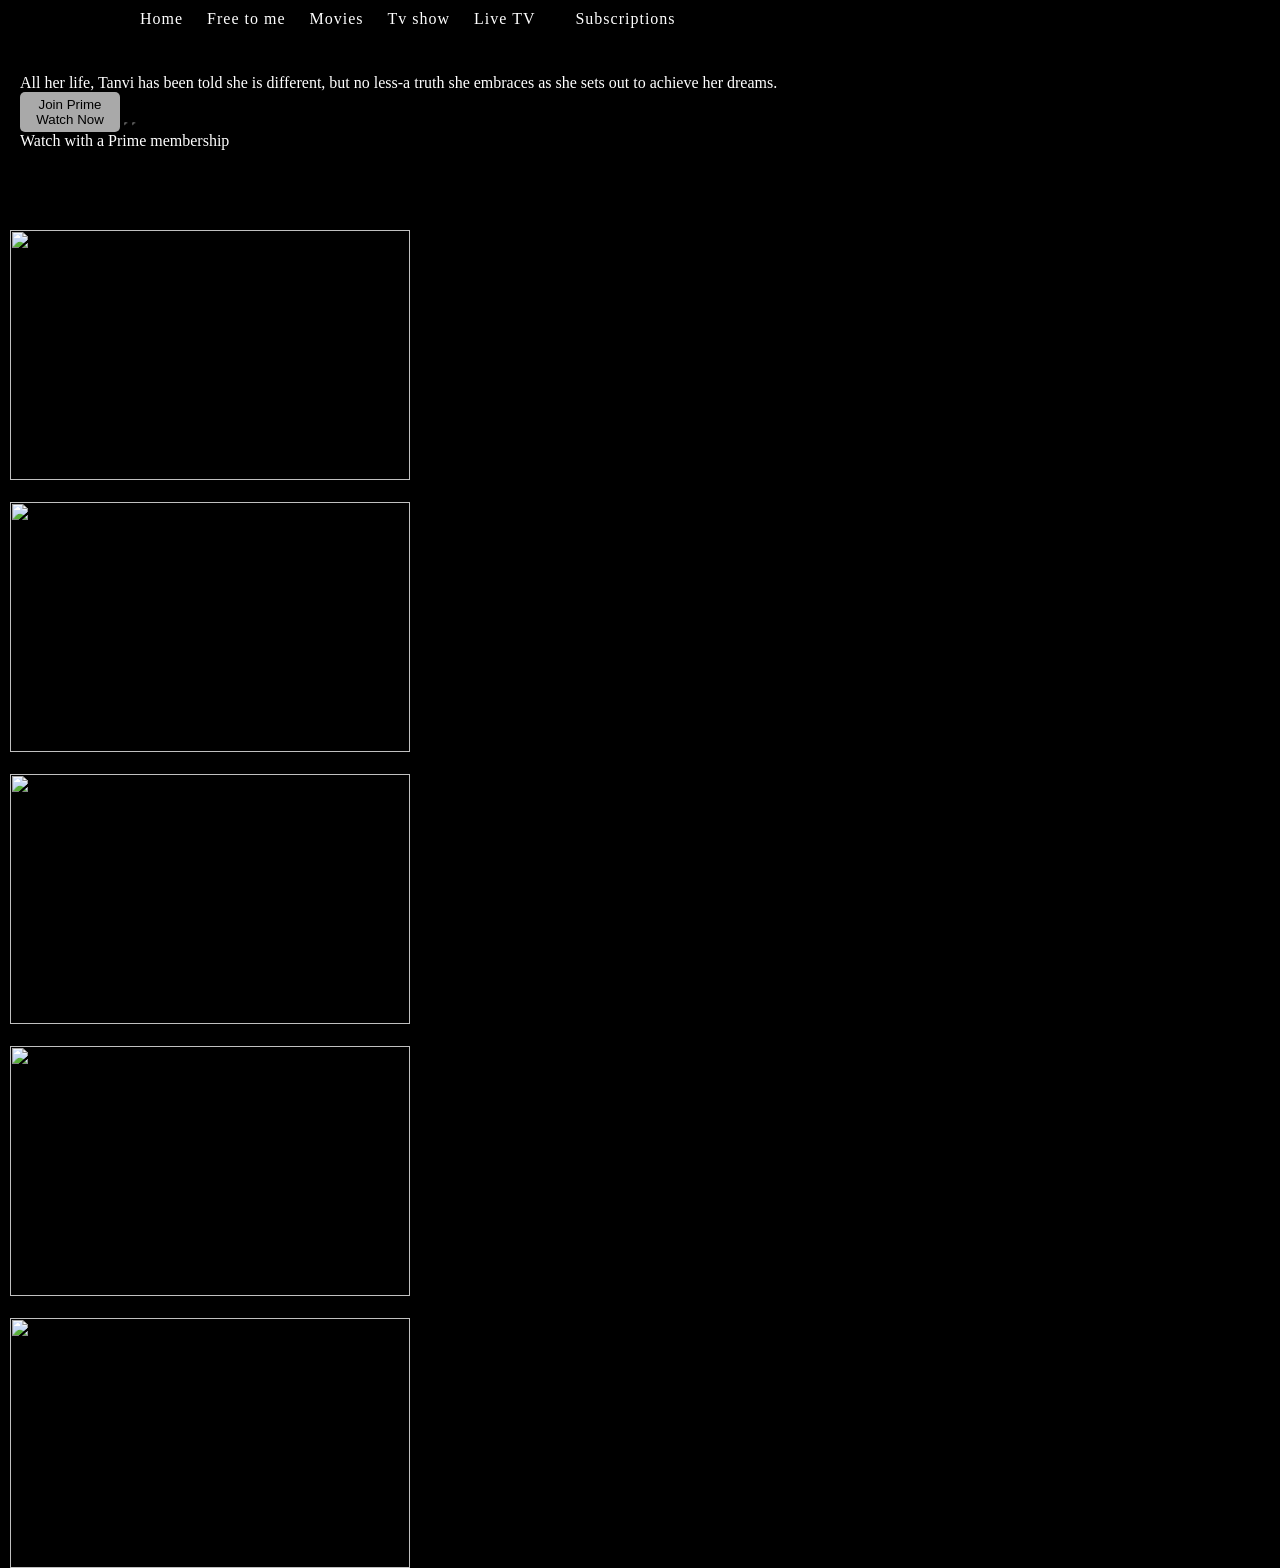
==== prime video/index.html @ 2234a9b1 "first commit" ====
<!DOCTYPE html>
<html lang="en">
<head>
    <meta charset="UTF-8">
    <meta name="viewport" content="width=device-width, initial-scale=1.0">
    <title>Document</title>
    <link
  href="https://cdn.jsdelivr.net/npm/remixicon@4.9.0/fonts/remixicon.css"
  rel="stylesheet"/>
    <link rel="stylesheet" href="style.css">
</head>
<body>
    <header>
        <nav class="display-flex justify-content-space-between">
        <div class="left-nav display-flex align-items-center">
           <img class="logo
           " src="https://m.media-amazon.com/images/G/01/digital/video/web/logo-min-remaster.png" alt=""> 
            <div>
                <a href="#">Home</a>
                <a href="#">Free to me</a>
                <a href="#">Movies</a>
                <a href="#">Tv show</a>
                <a href="#">Live TV</a>
            </div>
            <div>

                <a class="sub" href="#">Subscriptions</a>
            </div>
            </div>
           </div>
           <div class="right-nav display-flex align-items-center">
            <div>
                <a href="#"><i class="ri-search-line"></i></a>
                <a href="#">EN<i class="ri-arrow-down-s-line"></i></a>
                <i class="ri-grid-fill"></i>
                <a href="#"><i class="ri-account-circle-line"></i></a>
            </div>
            <button class="join-btn">    
                 Join prime
            </button>
           </div>
        </nav>
    </header>
    <section class= "hvcb'
    ,ero-section d-flex align-items-end">
        <div >
            <img class="prime-sec" src="https://m.media-amazon.com/images/G/01/digital/video/merch/subs/benefit-id/m-r/Prime/logos/channels-logo-color._CB554929912_SY35_FMwebp_.png" alt="">
        </div>
        <div >
            <img class="logo-sec" src="https://m.media-amazon.com/images/S/sonata-images-prod/PV_IN_TanviTheGreat/0937cd1c-6606-473a-80bd-a2c781ec6d7c._BR-6_AC_SX1000_FMwebp_.png" alt="">
        </div>
        <p class="text-sec">All her life, Tanvi has been told she is different, but no less-a truth she embraces as she sets out to achieve her dreams.</p>
        <button class="joinprime-btn">
            Join Prime Watch Now
        </button>
        <button class="plus-btn">
            <i class="ri-add-large-fill"></i>
        </button>
        <button class="info-btn">
            <i class="ri-information-line"></i>
        </button>
        <p class="watch-sec">
            <i class="ri-shopping-bag-line"></i>Watch with a Prime membership
        </p>
    </section>
    <section>
        <div class="move-box">
            <div>
        <img class="move-box1" src="https://m.media-amazon.com/images/S/pv-target-images/44fdfa89027925e2da404b733bd5d1e7015eb2de0028e62108de0ce81f9fa84e._UR1920,1080_CLs%7C1920,1080%7C/G/bundle/BottomRightCardGradient16x9.png,/G/31/digital/video/merch/subs/benefit-id/a-f/freewithads/logos/channels-logo-white.png%7C0,0,1920,1080+0,0,1920,1080+1648,847,193,156_kvb2ee62466f5f36d1258e7371eef3f15a_SX624_FMavif_PQ65_.jpg" alt="">
    </div>
    
    <div>
        <img class="move-box2" src="https://m.media-amazon.com/images/S/pv-target-images/9ad1b2653c6cf86b524e2c448ac8469f70d43760f4df7654107d84059029f01b._UR1920,1080_CLs%7C1920,1080%7C/G/bundle/BottomRightCardGradient16x9.png,/G/31/digital/video/merch/subs/benefit-id/a-f/freewithads/logos/channels-logo-white.png%7C0,0,1920,1080+0,0,1920,1080+1648,847,193,156_kvb2ee62466f5f36d1258e7371eef3f15a_SX624_FMavif_PQ65_.jpg" alt="">
    </div>
    <div>
        <img class="move-box3" src="https://m.media-amazon.com/images/S/pv-target-images/fb23dc40426b492fdc8790c6d6d6e63545dfa7684cced62eab213c7a27a9565e._UR1920,1080_CLs%7C1920,1080%7C/G/bundle/BottomRightCardGradient16x9.png,/G/31/digital/video/merch/subs/benefit-id/a-f/freewithads/logos/channels-logo-white.png%7C0,0,1920,1080+0,0,1920,1080+1648,847,193,156_kvb2ee62466f5f36d1258e7371eef3f15a_SX624_FMavif_PQ65_.jpg" alt="">
    </div>
    <div>
        <img class="move-box4" src="https://m.media-amazon.com/images/S/pv-target-images/3b78a121cbf326f05f8cecd29198a675ca7b5b433a1cc8d0760c492af3324e18._UR1920,1080_CLs%7C1920,1080%7C/G/bundle/BottomRightCardGradient16x9.png,/G/31/digital/video/merch/subs/benefit-id/a-f/freewithads/logos/channels-logo-white.png%7C0,0,1920,1080+0,0,1920,1080+1648,847,193,156_kvb2ee62466f5f36d1258e7371eef3f15a_SX624_FMavif_PQ65_.jpg" alt="">
    </div>
    </div>
    <div class="move--box">
        <div>
            <img class="move--box1" src="https://m.media-amazon.com/images/S/pv-target-images/d27b360618f091c58f17f61d9b7c7c2da0ef24b02965e34daec36c5805e191eb._UR1920,1080_CLs%7C1920,1080%7C/G/bundle/BottomRightCardGradient16x9.png,/G/31/digital/video/merch/subs/benefit-id/a-f/freewithads/logos/channels-logo-white.png%7C0,0,1920,1080+0,0,1920,1080+1648,847,193,156_kvb2ee62466f5f36d1258e7371eef3f15a_SX624_FMavif_PQ65_.jpg" alt="">
        </div>
        <div>
            <img class="move--box2" src="https://m.media-amazon.com/images/S/pv-target-images/6b439fc4f55a93ded64547419b4ff45e4fc46a07a4b4ec947911ce756c53e9a3._UR1920,1080_CLs%7C1920,1080%7C/G/bundle/BottomRightCardGradient16x9.png,/G/31/digital/video/merch/subs/benefit-id/a-f/freewithads/logos/channels-logo-white.png%7C0,0,1920,1080+0,0,1920,1080+1648,847,193,156_kvb2ee62466f5f36d1258e7371eef3f15a_SX624_FMwebp_.png" alt="">
        </div>
        <div>
            <img class="move--box3" src="https://m.media-amazon.com/images/S/pv-target-images/083d24006485d17c5a31717ad1990f8f8140199981ca16dc8a52a968c2d6f6e3._UR1920,1080_CLs%7C1920,1080%7C/G/bundle/BottomRightCardGradient16x9.png,/G/31/digital/video/merch/subs/benefit-id/a-f/freewithads/logos/channels-logo-white.png%7C0,0,1920,1080+0,0,1920,1080+1648,847,193,156_kvb2ee62466f5f36d1258e7371eef3f15a_SX624_FMavif_PQ65_.jpg" alt="">
        </div>
        <div>
            <img class="move--box4" src="https://m.media-amazon.com/images/S/pv-target-images/b45cf98f399d3d57391319ab0d651fcf66b6b96ca094c47b370f7948f8e0d61a._UR1920,1080_CLs%7C1920,1080%7C/G/bundle/BottomRightCardGradient16x9.png,/G/31/digital/video/merch/subs/benefit-id/a-f/freewithads/logos/channels-logo-white.png%7C0,0,1920,1080+0,0,1920,1080+1648,847,193,156_kvb2ee62466f5f36d1258e7371eef3f15a_SX624_FMavif_PQ65_.jpg" alt="">
        </div>
    </div>
    <section class="section-2">
       <h1 class="heading-2">Top 10 movies</h1>
       <div >
       <div>
           <h1>1</h1>
           <img class="movebox " src="https://m.media-amazon.com/images/S/pv-target-images/680ab6efd1c6ab021014751a97b397734db700244656df9b2df973724c8342cb._UR1920,1080_CLs%7C1920,1080%7C/G/bundle/BottomRightCardGradient16x9.png,/G/01/digital/video/merch/subs/benefit-id/m-r/Prime/logos/channels-logo-white.png%7C0,0,1920,1080+0,0,1920,1080+1578,847,263,156_kvf21cb47db8d34aa971cd86f57a65cf8d_SX624_FMwebp_.png"alt="">
       </div>
       <div  >
        <h1>2</h1>
        <img class="movebox"  src="https://m.media-amazon.com/images/S/pv-target-images/c8ef573888dd44b05053689fb468c586323ec35ba9c50d42ea01559b41d8abb5._UR1920,1080_SX624_FMavif_PQ65_.jpg" alt="">
       </div>
       <div  >
        <h1>3</h1>
        <img class="movebox" src="https://m.media-amazon.com/images/S/pv-target-images/88e20bdb5ae0a17ff8d1f8339197da19d372c91fdd3cbf5f2f9d523a291c9ef6._UR1920,1080_CLs%7C1920,1080%7C/G/bundle/BottomRightCardGradient16x9.png,/G/01/digital/video/merch/subs/benefit-id/m-r/Prime/logos/channels-logo-white.png%7C0,0,1920,1080+0,0,1920,1080+1578,847,263,156_kvf21cb47db8d34aa971cd86f57a65cf8d_SX374_FMavif_PQ65_.jpg" alt="">
       </div>
       <div >
        <h1>4</h1>
        <img  class="movebox"  src="https://m.media-amazon.com/images/S/pv-target-images/5cfd8fa4f89ead5252daf3420ac53e3badd8a85c701bd2d5a474536961249624._UR1920,1080_CLs%7C1920,1080%7C/G/bundle/BottomRightCardGradient16x9.png,/G/01/digital/video/merch/subs/benefit-id/m-r/Prime/logos/channels-logo-white.png%7C0,0,1920,1080+0,0,1920,1080+1578,847,263,156_kvf21cb47db8d34aa971cd86f57a65cf8d_SX374_FMavif_PQ65_.jpg" alt="">
       </div>
       <div >
        <h1>5</h1>
        <img  class="movebox" src="https://m.media-amazon.com/images/S/pv-target-images/00fdff255952c95d32413a4d225f95dc281ab1c2c9340841ab45334a17f5190c._UR1920,1080_CLs%7C1920,1080%7C/G/bundle/BottomRightCardGradient16x9.png,/G/01/digital/video/merch/subs/benefit-id/m-r/Prime/logos/channels-logo-white.png%7C0,0,1920,1080+0,0,1920,1080+1578,847,263,156_kvf21cb47db8d34aa971cd86f57a65cf8d_SX374_FMavif_PQ65_.jpg" alt="">
       </div>
       </div>
    </section>
    
    
   
</body>
</html>
---- prime video/style.css ----
*{
    margin:0px;
    padding: 0px;
}

body{
    height: 100vh;
    width: 100%;
    background-color: black;
    background-image: url("https://m.media-amazon.com/images/S/sonata-images-prod/PV_IN_TanviTheGreat/35182755-0e16-499a-bd88-697e1419737c._UR3840,1440_SX1080_FMavif_PQ65_.jpeg");
    background-size: cover;
    
}


.display-flex{
    display: flex;
}

.justify-content-center{
    justify-content: center;
}
.justify-content-start{
    justify-content: start;
}
.justify-content-end{
    justify-content: end;
}
.justify-content-space-between{
    justify-content: space-between;
}
.justify-content-space-around{
    justify-content: space-around;
}
.justify-content-space-evenly{
    justify-content: space-evenly;
}
.align-items-center{
    align-items: center;
}
.align-items-start{
    align-items: start;
}
.align-items-end{
    align-items: end;
}
nav{
    width: 1800px;
    background-color: black;
}


.join-btn{
    background-color: rgb(57, 57, 176);
    color: white;
    border: none;
    padding: 10px 20px;
    border-radius: 5px;
    cursor: pointer;
}

.left-nav  img{
      width: 110px;
      margin-right: 20px;
}
nav a{
    color: white; 
    text-decoration: none;
    padding: 10px 10px;
    letter-spacing: 1px;
}
nav a:hover{
    color: black;
    background-color: white;
    border-radius: 6px;
}
.sub{
    margin-left: 20px;
}
.join-btn{
    background-color: blue;
    color: white;
    border-radius: 8px;
    border: none;
    padding: 10px 20px;
    font-size: 16px;
    margin-right: 80px;
    font-weight: 600;
    letter-spacing: 1px;
    transition: background-color 0.5s ease;
    margin-left: 20px;
}
.join-btn:hover{
    background-color: blue;
    box-shadow: blue 0px 3px 20px;
}
.ri-account-circle-line{
    font-size: 20px;
    padding: 8px;
    border-radius: 50%;
}
.ri-account-circle-line:hover{
    background-color: white;
    color: black;
}

.prime-sec{
    width: 100px;
   margin-left: 20px;
}
.logo-sec{
    width: 350px;
    margin-left: 20px;
}
.text-sec{
    color: white;
    margin-left: 20px;
    width: 1100px;
}
.joinprime-btn{
    background-color: darkgray;
    color: black;
    width: 100px;
    height: 40px;
    border: none;
    border-radius: 5px;
    cursor: pointer;
    margin-left: 20px;
}
.plus-btn{
    background-color: darkgray;
    color: black;
    border-radius: 50px;    
}
.info-btn{
    background-color: darkgray;
    color: black;
    border-radius: 50px;
}
.watch-sec{
    color: white;
    margin-left: 20px;
}
.watch-sec i{
    color: goldenrod;
}
.move-box{
    display: flex; 
}
.move-box img{
    height: 240px;
    transition:transform 0.5s ease ;
    margin: 0px 10px;
}
.move-box1:hover{
    transform: scale(1.1);
}
.move-box2:hover{
    transform: scale(1.1);
}
.move-box3:hover{
    transform: scale(1.1);
}
.move-box4:hover{
    transform: scale(1.1);
}
.move--box{
    display: flex;
}
.move--box img{
    height: 240px;
    transition:transform 0.5s ease ;
    margin: 0px 10px; 
}
.move--box1:hover{
    transform: scale(1.1);
}
.move--box2:hover{
    transform: scale(1.1);
}
.move--box3:hover{
    transform: scale(1.1);
}
.move--box4:hover{
    transform: scale(1.1);
}

.movebox{
    position: relative;
   
    width: 400px;
    height: 250px;
    display: flex;
    align-items: center;
    margin: 0px 10px;
}
.movebox h1{
    position: absolute;
    left: 40px;
    font-size: 150px;
    font-weight: bolder;
}
.movebox img{
  
    height: 200px;
    position: absolute;
    left: 100px;
    border-radius: 10px;
    box-shadow: -20px 10px 30px black;
    transition: transform 0.5s ease;
}
 .movebox img:hover{
    transform: scale(1.1)
 }   

.move-list{
    display: flex;
    overflow: auto;
    stroke-width: none;
    scroll-behavior: smooth;
}
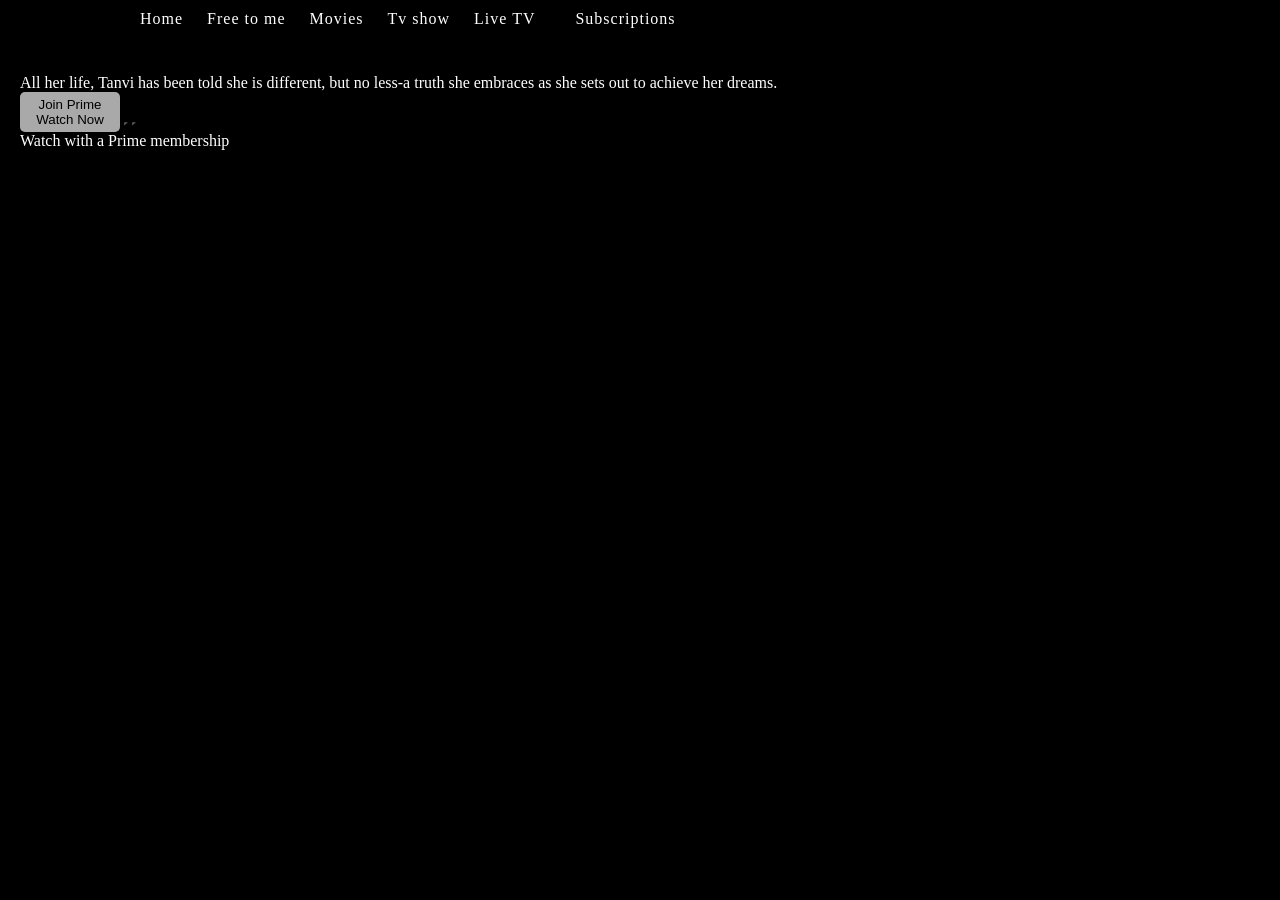
==== commit c8676c99: "........." ====
--- a/prime video/index.html
+++ b/prime video/index.html
@@ -95,26 +95,26 @@
     </div>
     <section class="section-2">
        <h1 class="heading-2">Top 10 movies</h1>
-       <div >
+       <div class="d-flax" >
        <div>
            <h1>1</h1>
-           <img class="movebox " src="https://m.media-amazon.com/images/S/pv-target-images/680ab6efd1c6ab021014751a97b397734db700244656df9b2df973724c8342cb._UR1920,1080_CLs%7C1920,1080%7C/G/bundle/BottomRightCardGradient16x9.png,/G/01/digital/video/merch/subs/benefit-id/m-r/Prime/logos/channels-logo-white.png%7C0,0,1920,1080+0,0,1920,1080+1578,847,263,156_kvf21cb47db8d34aa971cd86f57a65cf8d_SX624_FMwebp_.png"alt="">
+           <img class="movebox----1 " src="https://m.media-amazon.com/images/S/pv-target-images/680ab6efd1c6ab021014751a97b397734db700244656df9b2df973724c8342cb._UR1920,1080_CLs%7C1920,1080%7C/G/bundle/BottomRightCardGradient16x9.png,/G/01/digital/video/merch/subs/benefit-id/m-r/Prime/logos/channels-logo-white.png%7C0,0,1920,1080+0,0,1920,1080+1578,847,263,156_kvf21cb47db8d34aa971cd86f57a65cf8d_SX624_FMwebp_.png"alt="">
        </div>
        <div  >
         <h1>2</h1>
-        <img class="movebox"  src="https://m.media-amazon.com/images/S/pv-target-images/c8ef573888dd44b05053689fb468c586323ec35ba9c50d42ea01559b41d8abb5._UR1920,1080_SX624_FMavif_PQ65_.jpg" alt="">
+        <img class="movebox----2"  src="https://m.media-amazon.com/images/S/pv-target-images/c8ef573888dd44b05053689fb468c586323ec35ba9c50d42ea01559b41d8abb5._UR1920,1080_SX624_FMavif_PQ65_.jpg" alt="">
        </div>
        <div  >
         <h1>3</h1>
-        <img class="movebox" src="https://m.media-amazon.com/images/S/pv-target-images/88e20bdb5ae0a17ff8d1f8339197da19d372c91fdd3cbf5f2f9d523a291c9ef6._UR1920,1080_CLs%7C1920,1080%7C/G/bundle/BottomRightCardGradient16x9.png,/G/01/digital/video/merch/subs/benefit-id/m-r/Prime/logos/channels-logo-white.png%7C0,0,1920,1080+0,0,1920,1080+1578,847,263,156_kvf21cb47db8d34aa971cd86f57a65cf8d_SX374_FMavif_PQ65_.jpg" alt="">
+        <img class="movebox----3" src="https://m.media-amazon.com/images/S/pv-target-images/88e20bdb5ae0a17ff8d1f8339197da19d372c91fdd3cbf5f2f9d523a291c9ef6._UR1920,1080_CLs%7C1920,1080%7C/G/bundle/BottomRightCardGradient16x9.png,/G/01/digital/video/merch/subs/benefit-id/m-r/Prime/logos/channels-logo-white.png%7C0,0,1920,1080+0,0,1920,1080+1578,847,263,156_kvf21cb47db8d34aa971cd86f57a65cf8d_SX374_FMavif_PQ65_.jpg" alt="">
        </div>
        <div >
         <h1>4</h1>
-        <img  class="movebox"  src="https://m.media-amazon.com/images/S/pv-target-images/5cfd8fa4f89ead5252daf3420ac53e3badd8a85c701bd2d5a474536961249624._UR1920,1080_CLs%7C1920,1080%7C/G/bundle/BottomRightCardGradient16x9.png,/G/01/digital/video/merch/subs/benefit-id/m-r/Prime/logos/channels-logo-white.png%7C0,0,1920,1080+0,0,1920,1080+1578,847,263,156_kvf21cb47db8d34aa971cd86f57a65cf8d_SX374_FMavif_PQ65_.jpg" alt="">
+        <img  class="movebox----4"  src="https://m.media-amazon.com/images/S/pv-target-images/5cfd8fa4f89ead5252daf3420ac53e3badd8a85c701bd2d5a474536961249624._UR1920,1080_CLs%7C1920,1080%7C/G/bundle/BottomRightCardGradient16x9.png,/G/01/digital/video/merch/subs/benefit-id/m-r/Prime/logos/channels-logo-white.png%7C0,0,1920,1080+0,0,1920,1080+1578,847,263,156_kvf21cb47db8d34aa971cd86f57a65cf8d_SX374_FMavif_PQ65_.jpg" alt="">
        </div>
        <div >
         <h1>5</h1>
-        <img  class="movebox" src="https://m.media-amazon.com/images/S/pv-target-images/00fdff255952c95d32413a4d225f95dc281ab1c2c9340841ab45334a17f5190c._UR1920,1080_CLs%7C1920,1080%7C/G/bundle/BottomRightCardGradient16x9.png,/G/01/digital/video/merch/subs/benefit-id/m-r/Prime/logos/channels-logo-white.png%7C0,0,1920,1080+0,0,1920,1080+1578,847,263,156_kvf21cb47db8d34aa971cd86f57a65cf8d_SX374_FMavif_PQ65_.jpg" alt="">
+        <img  class="movebox----5" src="https://m.media-amazon.com/images/S/pv-target-images/00fdff255952c95d32413a4d225f95dc281ab1c2c9340841ab45334a17f5190c._UR1920,1080_CLs%7C1920,1080%7C/G/bundle/BottomRightCardGradient16x9.png,/G/01/digital/video/merch/subs/benefit-id/m-r/Prime/logos/channels-logo-white.png%7C0,0,1920,1080+0,0,1920,1080+1578,847,263,156_kvf21cb47db8d34aa971cd86f57a65cf8d_SX374_FMavif_PQ65_.jpg" alt="">
        </div>
        </div>
     </section>
--- a/prime video/style.css
+++ b/prime video/style.css
@@ -185,7 +185,7 @@
     transform: scale(1.1);
 }
 
-.movebox{
+.movebox----{
     position: relative;
    
     width: 400px;
@@ -194,13 +194,13 @@
     align-items: center;
     margin: 0px 10px;
 }
-.movebox h1{
+.movebox---- h1{
     position: absolute;
     left: 40px;
     font-size: 150px;
     font-weight: bolder;
 }
-.movebox img{
+.movebox---- img{
   
     height: 200px;
     position: absolute;
@@ -209,9 +209,22 @@
     box-shadow: -20px 10px 30px black;
     transition: transform 0.5s ease;
 }
- .movebox img:hover{
-    transform: scale(1.1)
- }   
+ 
+movebox----1:hover{
+    transform: scale(1.1);
+}
+movebox----2:hover{
+    transform: scale(1.1);
+}
+movebox----3:hover{
+    transform: scale(1.1);
+}
+movebox----4:hover{
+    transform: scale(1.1);
+}
+movebox----5:hover{
+    transform: scale(1.1);
+}
 
 .move-list{
     display: flex;
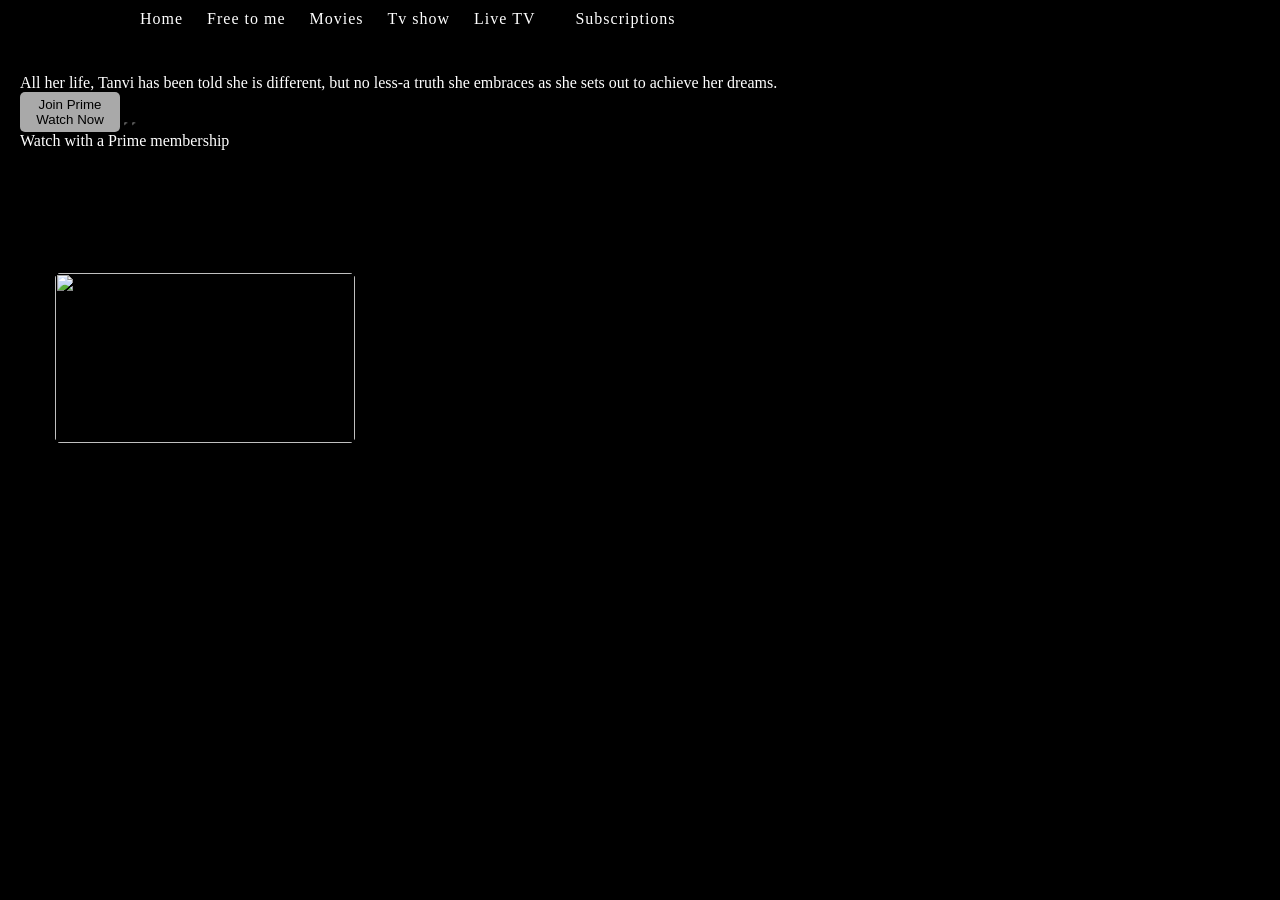
==== commit bc37ecbe: ".." ====
--- a/prime video/index.html
+++ b/prime video/index.html
@@ -81,45 +81,53 @@
     </div>
     <div class="move--box">
         <div>
+            
             <img class="move--box1" src="https://m.media-amazon.com/images/S/pv-target-images/d27b360618f091c58f17f61d9b7c7c2da0ef24b02965e34daec36c5805e191eb._UR1920,1080_CLs%7C1920,1080%7C/G/bundle/BottomRightCardGradient16x9.png,/G/31/digital/video/merch/subs/benefit-id/a-f/freewithads/logos/channels-logo-white.png%7C0,0,1920,1080+0,0,1920,1080+1648,847,193,156_kvb2ee62466f5f36d1258e7371eef3f15a_SX624_FMavif_PQ65_.jpg" alt="">
         </div>
         <div>
+            
             <img class="move--box2" src="https://m.media-amazon.com/images/S/pv-target-images/6b439fc4f55a93ded64547419b4ff45e4fc46a07a4b4ec947911ce756c53e9a3._UR1920,1080_CLs%7C1920,1080%7C/G/bundle/BottomRightCardGradient16x9.png,/G/31/digital/video/merch/subs/benefit-id/a-f/freewithads/logos/channels-logo-white.png%7C0,0,1920,1080+0,0,1920,1080+1648,847,193,156_kvb2ee62466f5f36d1258e7371eef3f15a_SX624_FMwebp_.png" alt="">
         </div>
         <div>
+            
             <img class="move--box3" src="https://m.media-amazon.com/images/S/pv-target-images/083d24006485d17c5a31717ad1990f8f8140199981ca16dc8a52a968c2d6f6e3._UR1920,1080_CLs%7C1920,1080%7C/G/bundle/BottomRightCardGradient16x9.png,/G/31/digital/video/merch/subs/benefit-id/a-f/freewithads/logos/channels-logo-white.png%7C0,0,1920,1080+0,0,1920,1080+1648,847,193,156_kvb2ee62466f5f36d1258e7371eef3f15a_SX624_FMavif_PQ65_.jpg" alt="">
         </div>
         <div>
             <img class="move--box4" src="https://m.media-amazon.com/images/S/pv-target-images/b45cf98f399d3d57391319ab0d651fcf66b6b96ca094c47b370f7948f8e0d61a._UR1920,1080_CLs%7C1920,1080%7C/G/bundle/BottomRightCardGradient16x9.png,/G/31/digital/video/merch/subs/benefit-id/a-f/freewithads/logos/channels-logo-white.png%7C0,0,1920,1080+0,0,1920,1080+1648,847,193,156_kvb2ee62466f5f36d1258e7371eef3f15a_SX624_FMavif_PQ65_.jpg" alt="">
         </div>
     </div>
-    <section class="section-2">
-       <h1 class="heading-2">Top 10 movies</h1>
-       <div class="d-flax" >
-       <div>
-           <h1>1</h1>
-           <img class="movebox----1 " src="https://m.media-amazon.com/images/S/pv-target-images/680ab6efd1c6ab021014751a97b397734db700244656df9b2df973724c8342cb._UR1920,1080_CLs%7C1920,1080%7C/G/bundle/BottomRightCardGradient16x9.png,/G/01/digital/video/merch/subs/benefit-id/m-r/Prime/logos/channels-logo-white.png%7C0,0,1920,1080+0,0,1920,1080+1578,847,263,156_kvf21cb47db8d34aa971cd86f57a65cf8d_SX624_FMwebp_.png"alt="">
-       </div>
-       <div  >
-        <h1>2</h1>
-        <img class="movebox----2"  src="https://m.media-amazon.com/images/S/pv-target-images/c8ef573888dd44b05053689fb468c586323ec35ba9c50d42ea01559b41d8abb5._UR1920,1080_SX624_FMavif_PQ65_.jpg" alt="">
-       </div>
-       <div  >
-        <h1>3</h1>
-        <img class="movebox----3" src="https://m.media-amazon.com/images/S/pv-target-images/88e20bdb5ae0a17ff8d1f8339197da19d372c91fdd3cbf5f2f9d523a291c9ef6._UR1920,1080_CLs%7C1920,1080%7C/G/bundle/BottomRightCardGradient16x9.png,/G/01/digital/video/merch/subs/benefit-id/m-r/Prime/logos/channels-logo-white.png%7C0,0,1920,1080+0,0,1920,1080+1578,847,263,156_kvf21cb47db8d34aa971cd86f57a65cf8d_SX374_FMavif_PQ65_.jpg" alt="">
-       </div>
-       <div >
-        <h1>4</h1>
-        <img  class="movebox----4"  src="https://m.media-amazon.com/images/S/pv-target-images/5cfd8fa4f89ead5252daf3420ac53e3badd8a85c701bd2d5a474536961249624._UR1920,1080_CLs%7C1920,1080%7C/G/bundle/BottomRightCardGradient16x9.png,/G/01/digital/video/merch/subs/benefit-id/m-r/Prime/logos/channels-logo-white.png%7C0,0,1920,1080+0,0,1920,1080+1578,847,263,156_kvf21cb47db8d34aa971cd86f57a65cf8d_SX374_FMavif_PQ65_.jpg" alt="">
-       </div>
-       <div >
-        <h1>5</h1>
-        <img  class="movebox----5" src="https://m.media-amazon.com/images/S/pv-target-images/00fdff255952c95d32413a4d225f95dc281ab1c2c9340841ab45334a17f5190c._UR1920,1080_CLs%7C1920,1080%7C/G/bundle/BottomRightCardGradient16x9.png,/G/01/digital/video/merch/subs/benefit-id/m-r/Prime/logos/channels-logo-white.png%7C0,0,1920,1080+0,0,1920,1080+1578,847,263,156_kvf21cb47db8d34aa971cd86f57a65cf8d_SX374_FMavif_PQ65_.jpg" alt="">
-       </div>
-       </div>
-    </section>
-    
-    
-   
+      <section class="top 10">
+           <div class="box-move-allll">
+            <h2>Top 10 Tv show india</h2>
+            <div class="main-box-move">
+                <div class="move-box-1">
+                    <h1 class="number">1</h1>
+                    <img class="poster" src="https://m.media-amazon.com/images/S/pv-target-images/b11d751b9795c76058ee288e4591d471c9b8d4fd4500e9fbd267feb38c6e7c9e._UR1920,1080_SX624_FMavif_PQ65_.jpg" alt="">
+                </div>
+                <div class="move-box-1">
+                    <h1 class="number">2</h1>
+                    <img class="poster" src="https://m.media-amazon.com/images/S/pv-target-images/18fbece389afae1489079cd86332680fbba53cfcbea7b85cb5463b1de977a2ea._UR1920,1080_SX624_FMavif_PQ65_.jpg" alt="">
+                </div>
+                <div class="move-box-1">
+                    <h1 class="number">3</h1>
+                    <img class="poster" src="https://m.media-amazon.com/images/S/pv-target-images/c8ef573888dd44b05053689fb468c586323ec35ba9c50d42ea01559b41d8abb5._UR1920,1080_SX624_FMavif_PQ65_.jpg" alt="">
+                </div>
+                <div class="move-box-1">
+                    <h1 class="number">4</h1>
+                    <img class="poster" src="https://m.media-amazon.com/images/S/pv-target-images/73166f41b88c7d3ea3595a84555015c7b83c785475c54f3428889372f54c75b2._UR1920,1080_SX624_FMavif_PQ65_.jpg" alt="">
+                </div>
+
+            </div>
+
+           </div>
+      </section>
 </body>
-</html>+</html> 
+
+
+
+
+
+
+
+
--- a/prime video/style.css
+++ b/prime video/style.css
@@ -185,50 +185,47 @@
     transform: scale(1.1);
 }
 
-.movebox----{
+.top-10{
+    color: white;
+      
+.move-box-1{
+    color: white;
+    height: 200px;
+    width: 600px;
     position: relative;
+    display: flex;
+    align-items: center;
    
-    width: 400px;
-    height: 250px;
-    display: flex;
-    align-items: center;
-    margin: 0px 10px;
-}
-.movebox---- h1{
+   
+}
+}
+.move-box-1:hover{
+    transform: scale(1.1);
+}
+.number{
+    height: 60px;
+    width: 60px;
+}
+.poster{
+    height: 170px;
+    width: 300px;
     position: absolute;
-    left: 40px;
-    font-size: 150px;
-    font-weight: bolder;
-}
-.movebox---- img{
-  
-    height: 200px;
-    position: absolute;
-    left: 100px;
-    border-radius: 10px;
-    box-shadow: -20px 10px 30px black;
-    transition: transform 0.5s ease;
-}
- 
-movebox----1:hover{
-    transform: scale(1.1);
-}
-movebox----2:hover{
-    transform: scale(1.1);
-}
-movebox----3:hover{
-    transform: scale(1.1);
-}
-movebox----4:hover{
-    transform: scale(1.1);
-}
-movebox----5:hover{
-    transform: scale(1.1);
-}
-
+    left: 55px;
+    color: rgba(225,225, 225 ,0.25);
+    box-shadow: 20px 0 30px rgba(0, 0, 0 ,0.9),-40px 0 50px rgba(0, 0, 0 ,0.7);
+    border-radius: 6px;
+     
+}
+
+.main-box-move{
+    display: flex;
+    flex-direction: row;
+    overflow-x: scroll;
+    scrollbar-width: none;
+}
 .move-list{
     display: flex;
     overflow: auto;
     stroke-width: none;
     scroll-behavior: smooth;
-}
+}
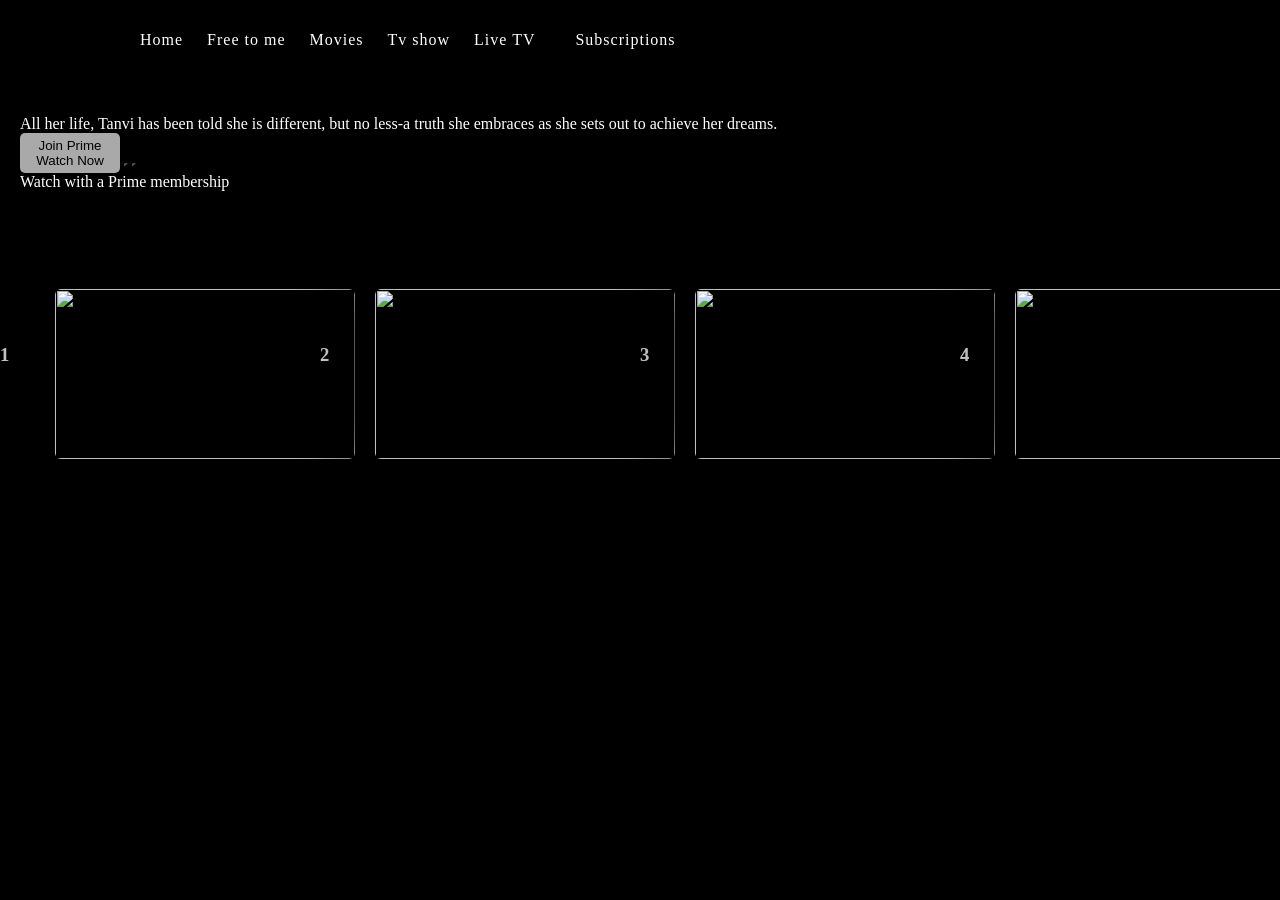
==== commit fc00818e: "........" ====
--- a/prime video/index.html
+++ b/prime video/index.html
@@ -31,7 +31,43 @@
            <div class="right-nav display-flex align-items-center">
             <div>
                 <a href="#"><i class="ri-search-line"></i></a>
+            <div class="language-dropdown">
                 <a href="#">EN<i class="ri-arrow-down-s-line"></i></a>
+                 <div class="language-box">
+                     <span>Hindi</span>
+                    <span>English</span>
+                    <span>Marathi</span>
+                    <span>Uardu</span>
+                    <span>Pajabi</span>
+                    <span>Gujarati</span>
+                    <span>spanies</span>
+                    <span>Khortha</span>
+                     <span>Hindi</span>
+                    <span>English</span>
+                    <span>Marathi</span>
+                    <span>Uardu</span>
+                    <span>Pajabi</span>
+                    <span>Gujarati</span>
+                    <span>spanies</span>
+                    <span>Khortha</span>
+                     <span>Hindi</span>
+                    <span>English</span>
+                    <span>Marathi</span>
+                    <span>Uardu</span>
+                    <span>Pajabi</span>
+                    <span>Gujarati</span>
+                    <span>spanies</span>
+                    <span>Khortha</span>
+                     <span>Hindi</span>
+                    <span>English</span>
+                    <span>Marathi</span>
+                    <span>Uardu</span>
+                    <span>Pajabi</span>
+                    <span>Gujarati</span>
+                    <span>spanies</span>
+                    <span>Khortha</span>
+                </div>
+                
                 <i class="ri-grid-fill"></i>
                 <a href="#"><i class="ri-account-circle-line"></i></a>
             </div>
--- a/prime video/style.css
+++ b/prime video/style.css
@@ -187,17 +187,18 @@
 
 .top-10{
     color: white;
+}
       
 .move-box-1{
-    color: white;
-    height: 200px;
+
+    color: white;
+    height: 240px;
     width: 600px;
     position: relative;
     display: flex;
-    align-items: center;
-   
-   
-}
+    align-items: center;  
+     transition:transform 0.5s ease ;
+
 }
 .move-box-1:hover{
     transform: scale(1.1);
@@ -228,4 +229,41 @@
     overflow: auto;
     stroke-width: none;
     scroll-behavior: smooth;
+}
+.language-box{
+  position: absolute;
+  Height: 420px;
+  font-weight: 600;
+  width: 600px;
+  top: 55px;
+    opacity: 0;
+  right: 0;
+  background-color: rgb(43, 42, 42);
+  color: white;
+  display: grid;
+  grid-template-columns: repeat(4,1fr);
+  align-items: center;
+  justify-items:center;
+  border-radius: 8px;
+  visibility: hidden;
+  
+}
+.language-dropdown{
+  position: relative;
+}
+.language-box span{
+  padding: 8px 15px;
+  border-radius: 6px;
+
+}
+.language-box span:hover{
+  background-color: white;
+  color: rgb(0, 0, 9);
+}
+.language-dropdown:hover .language-box{
+  visibility:visible;
+  opacity: 1;
+}
+.right-nav{
+    display: flex;
 }
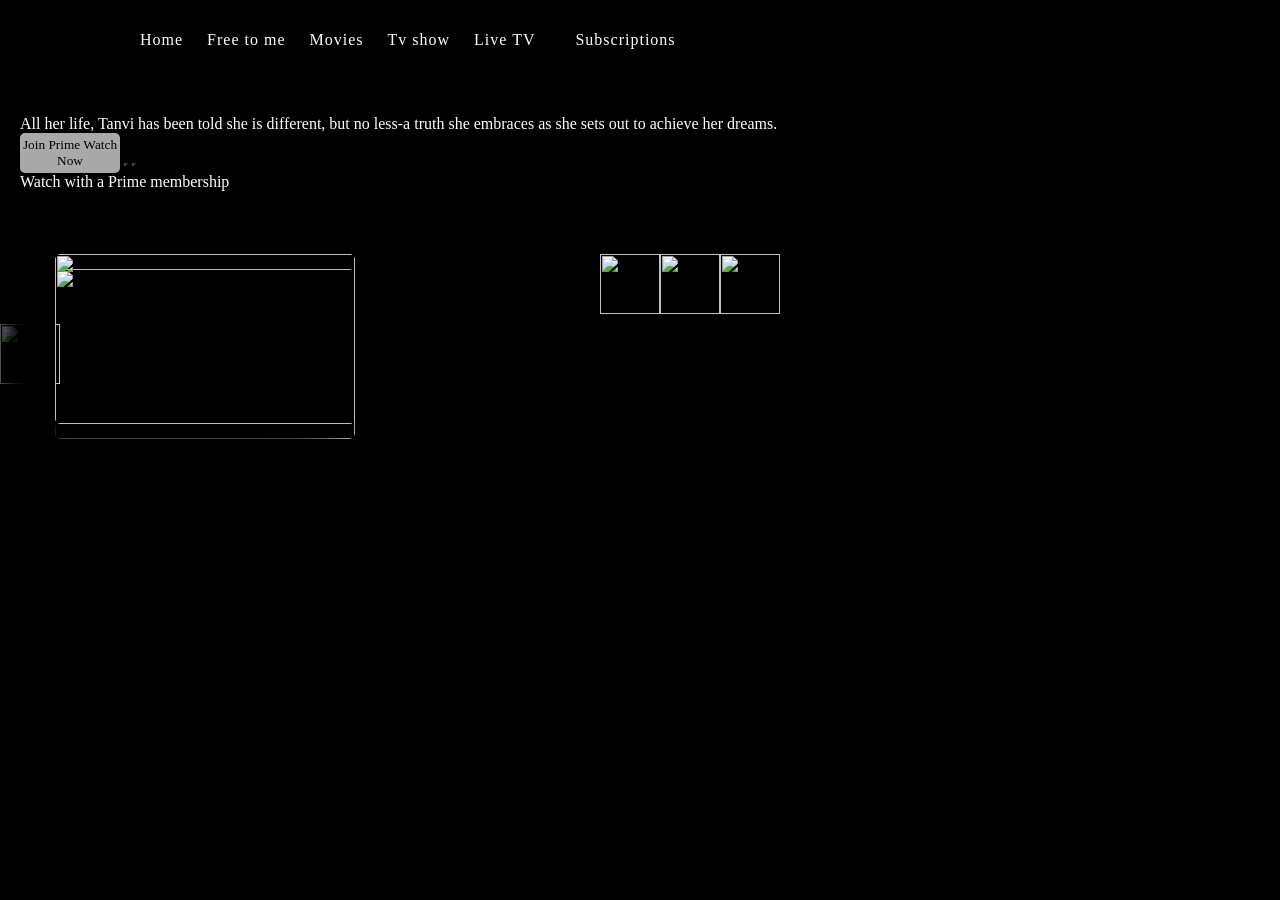
==== commit fe0a4c3a: "......" ====
--- a/prime video/index.html
+++ b/prime video/index.html
@@ -132,38 +132,28 @@
             <img class="move--box4" src="https://m.media-amazon.com/images/S/pv-target-images/b45cf98f399d3d57391319ab0d651fcf66b6b96ca094c47b370f7948f8e0d61a._UR1920,1080_CLs%7C1920,1080%7C/G/bundle/BottomRightCardGradient16x9.png,/G/31/digital/video/merch/subs/benefit-id/a-f/freewithads/logos/channels-logo-white.png%7C0,0,1920,1080+0,0,1920,1080+1648,847,193,156_kvb2ee62466f5f36d1258e7371eef3f15a_SX624_FMavif_PQ65_.jpg" alt="">
         </div>
     </div>
-      <section class="top 10">
-           <div class="box-move-allll">
-            <h2>Top 10 Tv show india</h2>
-            <div class="main-box-move">
-                <div class="move-box-1">
-                    <h1 class="number">1</h1>
-                    <img class="poster" src="https://m.media-amazon.com/images/S/pv-target-images/b11d751b9795c76058ee288e4591d471c9b8d4fd4500e9fbd267feb38c6e7c9e._UR1920,1080_SX624_FMavif_PQ65_.jpg" alt="">
-                </div>
-                <div class="move-box-1">
-                    <h1 class="number">2</h1>
-                    <img class="poster" src="https://m.media-amazon.com/images/S/pv-target-images/18fbece389afae1489079cd86332680fbba53cfcbea7b85cb5463b1de977a2ea._UR1920,1080_SX624_FMavif_PQ65_.jpg" alt="">
-                </div>
-                <div class="move-box-1">
-                    <h1 class="number">3</h1>
-                    <img class="poster" src="https://m.media-amazon.com/images/S/pv-target-images/c8ef573888dd44b05053689fb468c586323ec35ba9c50d42ea01559b41d8abb5._UR1920,1080_SX624_FMavif_PQ65_.jpg" alt="">
-                </div>
-                <div class="move-box-1">
-                    <h1 class="number">4</h1>
-                    <img class="poster" src="https://m.media-amazon.com/images/S/pv-target-images/73166f41b88c7d3ea3595a84555015c7b83c785475c54f3428889372f54c75b2._UR1920,1080_SX624_FMavif_PQ65_.jpg" alt="">
-                </div>
+     
+<section class="top 10">
+    <div class="box-of-movies-all">
+      <h2>Top 10 TV shows in india</h2>
+      <div class="main-box-movies">
+        <div class="movie-box-1">
+            <img class="no-1" src="https://uxwing.com/wp-content/themes/uxwing/download/education-school/number-1-white-icon.png" alt="">
+            <img class="move-1" src="https://m.media-amazon.com/images/S/pv-target-images/fd2b5935816d181a76148a3bdf0d36da9cfe5986b3821b427952bf24d8b54bb6._UR1920,1080_CLs%7C1920,1080%7C/G/bundle/BottomRightCardGradient16x9.png,/G/01/digital/video/merch/subs/benefit-id/m-r/Prime/logos/channels-logo-white.png%7C0,0,1920,1080+0,0,1920,1080+1578,847,263,156_kvf21cb47db8d34aa971cd86f57a65cf8d_SX624_FMavif_PQ65_.jpg" alt="">
+        </div>
+        <div class="move-box-1">
+            <img class="no-1" src="https://uxwing.com/wp-content/themes/uxwing/download/education-school/number-2-white-icon.png" alt="">
+            <img class="move-1" src="https://m.media-amazon.com/images/S/pv-target-images/e482a24030272942820b77a3de03eb5e8c93b07b4982c49d9c7f267a383caec0._UR1920,1080_CLs%7C1920,1080%7C/G/bundle/BottomRightCardGradient16x9.png,/G/31/digital/video/merch/subs/benefit-id/a-f/freewithads/logos/channels-logo-white.png%7C0,0,1920,1080+0,0,1920,1080+1648,847,193,156_kvb2ee62466f5f36d1258e7371eef3f15a_SX624_FMwebp_.png" alt="">
+        </div>
+        <div class="move-box-1">
+            <img class="no-1" src="https://uxwing.com/wp-content/themes/uxwing/download/education-school/number-3-white-icon.png" alt="">
+            <img class="move-1" src="https://m.media-amazon.com/images/S/pv-target-images/168ab7685c66d06051af4c565df66e73c313e8edf8dec8271f4eaa9f4f3fd84d._UR1920,1080_CLs%7C1920,1080%7C/G/bundle/BottomRightCardGradient16x9.png,/G/01/digital/video/merch/subs/benefit-id/m-r/Prime/logos/channels-logo-white.png%7C0,0,1920,1080+0,0,1920,1080+1578,847,263,156_kvf21cb47db8d34aa971cd86f57a65cf8d_SX624_FMavif_PQ65_.jpg" alt="">
+        </div>
+        <div class="move-box-1">
+            <img class="no-1" src="https://uxwing.com/wp-content/themes/uxwing/download/education-school/number-4-white-icon.png" alt="">
+            <img class="move-1" src="https://m.media-amazon.com/images/S/pv-target-images/168ab7685c66d06051af4c565df66e73c313e8edf8dec8271f4eaa9f4f3fd84d._UR1920,1080_CLs%7C1920,1080%7C/G/bundle/BottomRightCardGradient16x9.png,/G/01/digital/video/merch/subs/benefit-id/m-r/Prime/logos/channels-logo-white.png%7C0,0,1920,1080+0,0,1920,1080+1578,847,263,156_kvf21cb47db8d34aa971cd86f57a65cf8d_SX624_FMavif_PQ65_.jpg" alt="">
+        </div>
+      </div>   
+    </div>
 
-            </div>
-
-           </div>
-      </section>
-</body>
-</html> 
-
-
-
-
-
-
-
-
+</section>
--- a/prime video/style.css
+++ b/prime video/style.css
@@ -1,6 +1,12 @@
+@font-face {
+  font-family: amazone ember;
+  src: url(./assets/fonts/Amazon\ Ember.ttf) format(truetype);
+}
+@import url('https://fonts.googleapis.com/css2?family=Archivo+Black&display=swap');
 *{
     margin:0px;
     padding: 0px;
+     font-family: amazone ember;
 }
 
 body{
@@ -186,44 +192,44 @@
 }
 
 .top-10{
-    color: white;
-}
-      
-.move-box-1{
-
-    color: white;
-    height: 240px;
-    width: 600px;
-    position: relative;
-    display: flex;
-    align-items: center;  
-     transition:transform 0.5s ease ;
-
-}
-.move-box-1:hover{
-    transform: scale(1.1);
-}
-.number{
-    height: 60px;
-    width: 60px;
-}
-.poster{
-    height: 170px;
-    width: 300px;
-    position: absolute;
-    left: 55px;
-    color: rgba(225,225, 225 ,0.25);
-    box-shadow: 20px 0 30px rgba(0, 0, 0 ,0.9),-40px 0 50px rgba(0, 0, 0 ,0.7);
-    border-radius: 6px;
-     
-}
-
-.main-box-move{
-    display: flex;
-    flex-direction: row;
-    overflow-x: scroll;
-    scrollbar-width: none;
-}
+  color: white;
+}
+.movie-box-1{
+  color: white;
+  height:200px;
+  width: 600px;
+  position: relative;
+  display: flex;
+  align-items: center;
+}
+.no-1{
+  height: 60px;
+  width: 60px;
+
+
+}
+.move-1{
+  height: 170px;
+  width: 300px;
+  position: absolute;
+  left: 55px;
+  border-radius: 6px;
+  color: rgba(255,255,255,0.25);
+  box-shadow:-20px 0 30px rgba(0,0,0,0.9),
+        -40px 0 50px rgba(0,0,0,0.7);;
+       
+}
+.main-box-movies{
+  display: flex;
+  flex-direction: row;
+  overflow-x: scroll;
+  scrollbar-width: none;
+}
+.poster-1:hover{
+  transform: scale(1.35);
+  transition:0.5s;
+}
+
 .move-list{
     display: flex;
     overflow: auto;
